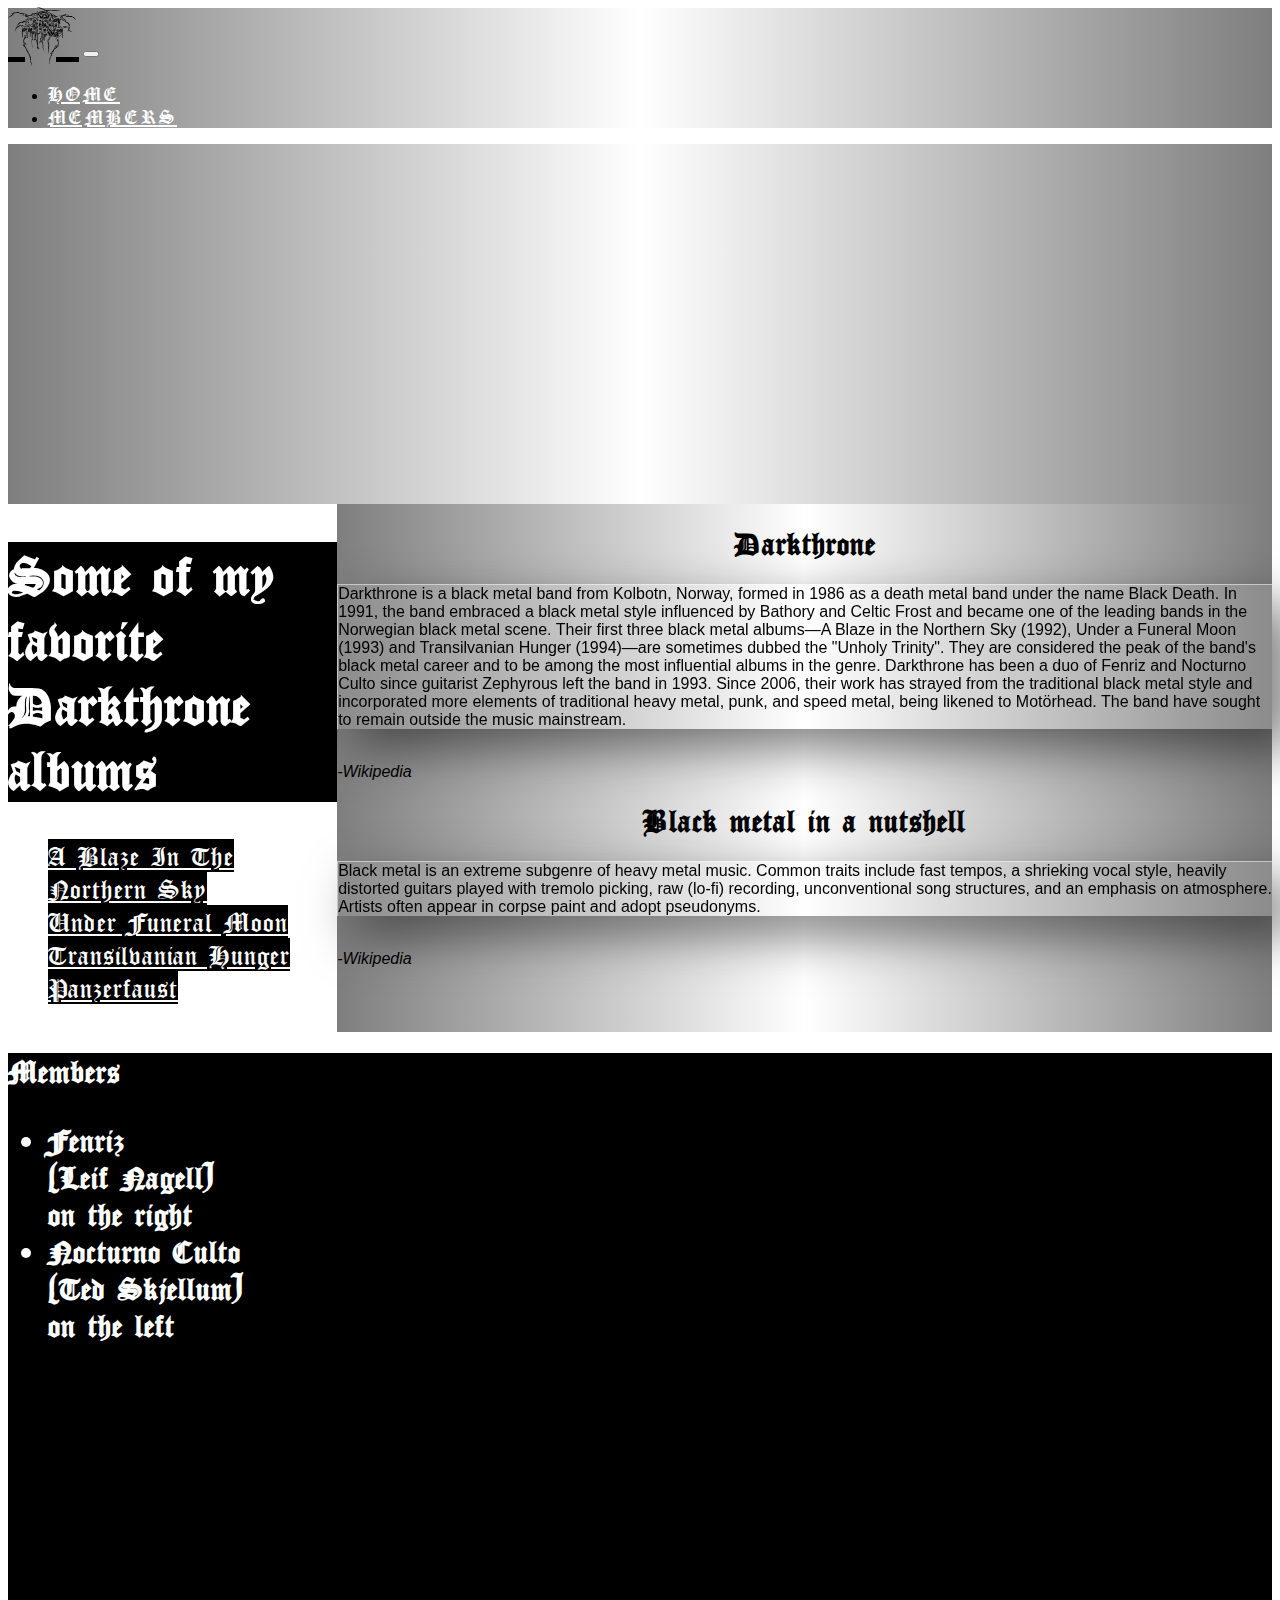
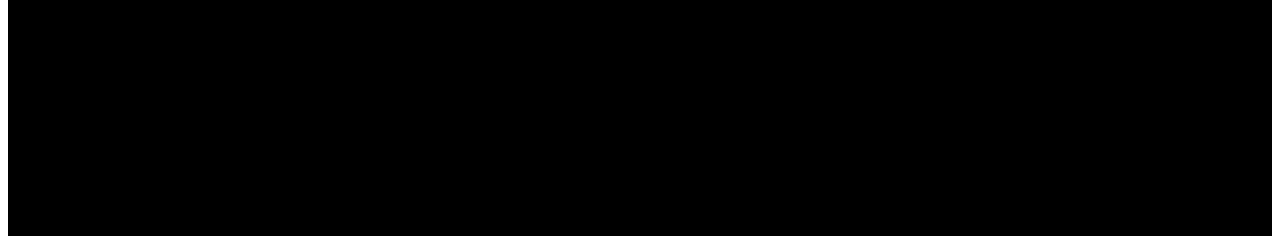
==== excercise4.html @ cff3230a "exc4" ====
<!DOCTYPE html>
<html lang="en">
<head>
    <meta charset="UTF-8">
    <meta name="viewport" content="width=device-width, initial-scale=1.0">
    <link href="https://cdn.jsdelivr.net/npm/bootstrap@5.0.0-beta1/dist/css/bootstrap.min.css" rel="stylesheet" integrity="sha384-giJF6kkoqNQ00vy+HMDP7azOuL0xtbfIcaT9wjKHr8RbDVddVHyTfAAsrekwKmP1" crossorigin="anonymous">
    <link rel='stylesheet' type='text/css' media='screen' href="ex4.css">
    <title>Document</title>
</head>
<body>

    <nav class="navbar navbar-expand-lg navbar-light  sticky-top navbar-custom">
        <div class="container-fluid">
          <a class="navbar-brand" href="#">D</a>
          <button class="navbar-toggler" type="button" data-bs-toggle="collapse" data-bs-target="#navbarSupportedContent" aria-controls="navbarSupportedContent" aria-expanded="false" aria-label="Toggle navigation">
            <span class="navbar-toggler-icon"></span>
          </button>
          <div class="collapse navbar-collapse" id="navbarSupportedContent">
            <ul class="navbar-nav me-auto mb-2 mb-lg-0">
              <li class="nav-item">
                <a class="nav-link active" aria-current="page" href="#">Home</a>
              </li>
              <li class="nav-item">
                <a class="nav-link active"  href="#memb">Members</a>
              </li>
            
             
            </ul>
          
          </div>
        </div>
      </nav>
    
<header>
<div class="topmenu">

    

</div>
</header>




<div class="flexgrowcon">
    <leftbar style="flex-grow: 1;">

      <h1> Some of my favorite <br> Darkthrone albums</h1>
    <ul>


        <li> <a href="https://www.youtube.com/watch?v=QRTW1daFaM4" target="_blank">A Blaze In The Northern Sky</a></li>
        <li> <a href="https://www.youtube.com/watch?v=47jB1-mllWY" target="_blank">Under Funeral Moon</a></li>
        <li> <a href="https://www.youtube.com/watch?v=iKbeRqqivdw" target="_blank">Transilvanian Hunger</a></li>
        <li> <a href="https://www.youtube.com/watch?v=RDDFP67Ppd4" target="_blank">Panzerfaust</a></li>
    </ul>
    </leftbar>
<content style="flex-grow: 6;">
<article class="darkthrone">
<h1>Darkthrone</h1>


  <p>Darkthrone is a black metal band from Kolbotn, Norway, formed in 1986 as a death metal band under the name Black Death. In 1991, the band embraced a black metal style influenced by Bathory and Celtic Frost and became one of the leading bands in the Norwegian black metal scene. 
  Their first three black metal albums—A Blaze in the Northern Sky (1992), Under a Funeral Moon (1993) and Transilvanian Hunger (1994)—are sometimes dubbed the "Unholy Trinity".  They are considered the peak of the band's black metal career and to be among the most influential albums in the genre.  
  Darkthrone has been a duo of Fenriz and Nocturno Culto since guitarist Zephyrous left the band in 1993.  Since 2006, their work has strayed from the traditional black metal style and incorporated more elements of traditional heavy metal, punk, and speed metal, being likened to Motörhead. 
  The band have sought to remain outside the music mainstream. <br> </p>
<br>
</article>
  <em class="quote">-Wikipedia</em>

  <article class="black-metal">
    <h1> Black metal in a nutshell</h1>

    <p>Black metal is an extreme subgenre of heavy metal music. Common traits include fast tempos, a shrieking vocal style, heavily distorted guitars played with tremolo picking, raw (lo-fi) recording, unconventional song structures, and an emphasis on atmosphere. Artists often appear in corpse paint and adopt pseudonyms.</p>
 <br>
  </article>
  <em class="quote">-Wikipedia</em>


</content>


</div>
<div class="members" id="memb">
<footer>
 <h1>Members
 <ul>
<li> Fenriz <br> (Leif Nagell) <br> on the right</li>
<li> Nocturno Culto <br> (Ted Skjellum) <br> on the left</li>


 </ul>
</h1>
</footer>
</div>

<script src="https://cdn.jsdelivr.net/npm/bootstrap@5.0.0-beta1/dist/js/bootstrap.bundle.min.js" integrity="sha384-ygbV9kiqUc6oa4msXn9868pTtWMgiQaeYH7/t7LECLbyPA2x65Kgf80OJFdroafW" crossorigin="anonymous"></script>
</body>
</html>
---- ex4.css ----
@font-face{
    src: url(fonts/Black_Metal_Logos.ttf);
    font-family: metal;
    }
    @font-face{
        src: url(fonts/CloisterBlack.ttf);
        font-family: bathory;
        }
    






.topmenu{
    overflow: hidden;
       display: flex;
       justify-content: center;
       align-items: center;
   
    
    color: white;
    margin: 0;
    background-image: url(https://media.snl.no/media/130301/standard_black_metal_74.png);
    background-position: center;
    background-repeat: no-repeat;
    height: 40vh;
    width: 100%;
   
}

header{
    background: rgb(126,126,126);
    background: linear-gradient(90deg, rgba(126,126,126,1) 0%, rgba(255,255,255,1) 50%, rgba(126,126,126,1) 100%);
}

.flexgrowcon{
    display: flex;
    align-items: stretch;
}

leftbar{
background-image: url(https://upload.wikimedia.org/wikipedia/commons/thumb/3/38/Black_and_white_winter_forest_%2831712206600%29.jpg/595px-Black_and_white_winter_forest_%2831712206600%29.jpg);
background-repeat: no-repeat;
background-position: center;
background-size: cover;
font-family: bathory;

font-size: 28px;
min-height: 500px;
color: white;
width: fit-content;

}

leftbar a{
    
    color: white;
    background-color: black
   
}

leftbar a:hover{
color: white;
}

leftbar h1{
    background-color: black;
}

.members footer{
    background-image: url(https://upload.wikimedia.org/wikipedia/commons/7/72/Darkthrone.jpg);
    background-repeat: no-repeat;
    background-position: right;
    width: 100%;
    height: 87vh;
    background-color: black;
    text-align:inherit;
    font-family: bathory;
    color: white;
    
   
    
   
}



content{
font-family: 'Franklin Gothic Medium', 'Arial Narrow', Arial, sans-serif;
background: rgb(126,126,126);
background: linear-gradient(90deg, rgba(126,126,126,1) 0%, rgba(255,255,255,1) 50%, rgba(126,126,126,1) 100%);
color:black;

width: fit-content;

}

.darkthrone h1{
    font-family: bathory;
    text-align: center;

}
.darkthrone p{
    font-family: 'Franklin Gothic Medium', 'Arial Narrow', Arial, sans-serif;
    box-shadow: 20px 20px 50px rgba(0, 0 ,0 , 0.5);
    background: rgba(255, 255, 255, 0.1);
   
    border-top: 1px solid rgba(255, 255, 255, 0.5);
    border-left: 1px solid rgba(255, 255, 255, 0.5);
    backdrop-filter: blur(5px);

}

.black-metal h1{
    font-family: bathory;
    text-align: center;

}
.black-metal p{
    font-family: 'Franklin Gothic Medium', 'Arial Narrow', Arial, sans-serif;
    box-shadow: 20px 20px 50px rgba(0, 0 ,0 , 0.5);
    background: rgba(255, 255, 255, 0.1);
   
    border-top: 1px solid rgba(255, 255, 255, 0.5);
    border-left: 1px solid rgba(255, 255, 255, 0.5);
    backdrop-filter: blur(5px);

}
content .quote{
    font-family: sans-serif;
    font-weight: lighter;
}

.navbar-light .navbar-brand {
    font-family: metal;
	color: black;
	font-size: 50px;
	text-transform: uppercase;

	letter-spacing: 2px;

}
.navbar-light .navbar-brand:hover{
color: white;

}
.navbar-light .nav-link.active{
    font-family: bathory;
	color:white;
	font-size: 20px;
	text-transform: uppercase;
	
	letter-spacing: 2px;
}
.navbar-light .nav-link{
    font-family: bathory;
	color:white;
	font-size: 20px;
	text-transform: uppercase;
	
	letter-spacing: 2px;
}


.navbar-custom{
    background: rgb(126,126,126);
    background: linear-gradient(90deg, rgba(126,126,126,1) 0%, rgba(255,255,255,1) 50%, rgba(126,126,126,1) 100%);
}
.nav-link.active,  .nav-link:focus {
    color:white;
}

.navbar-light .navbar-nav .nav-link:focus,  .navbar-light .navbar-nav .nav-link:hover {
	color:white;
}
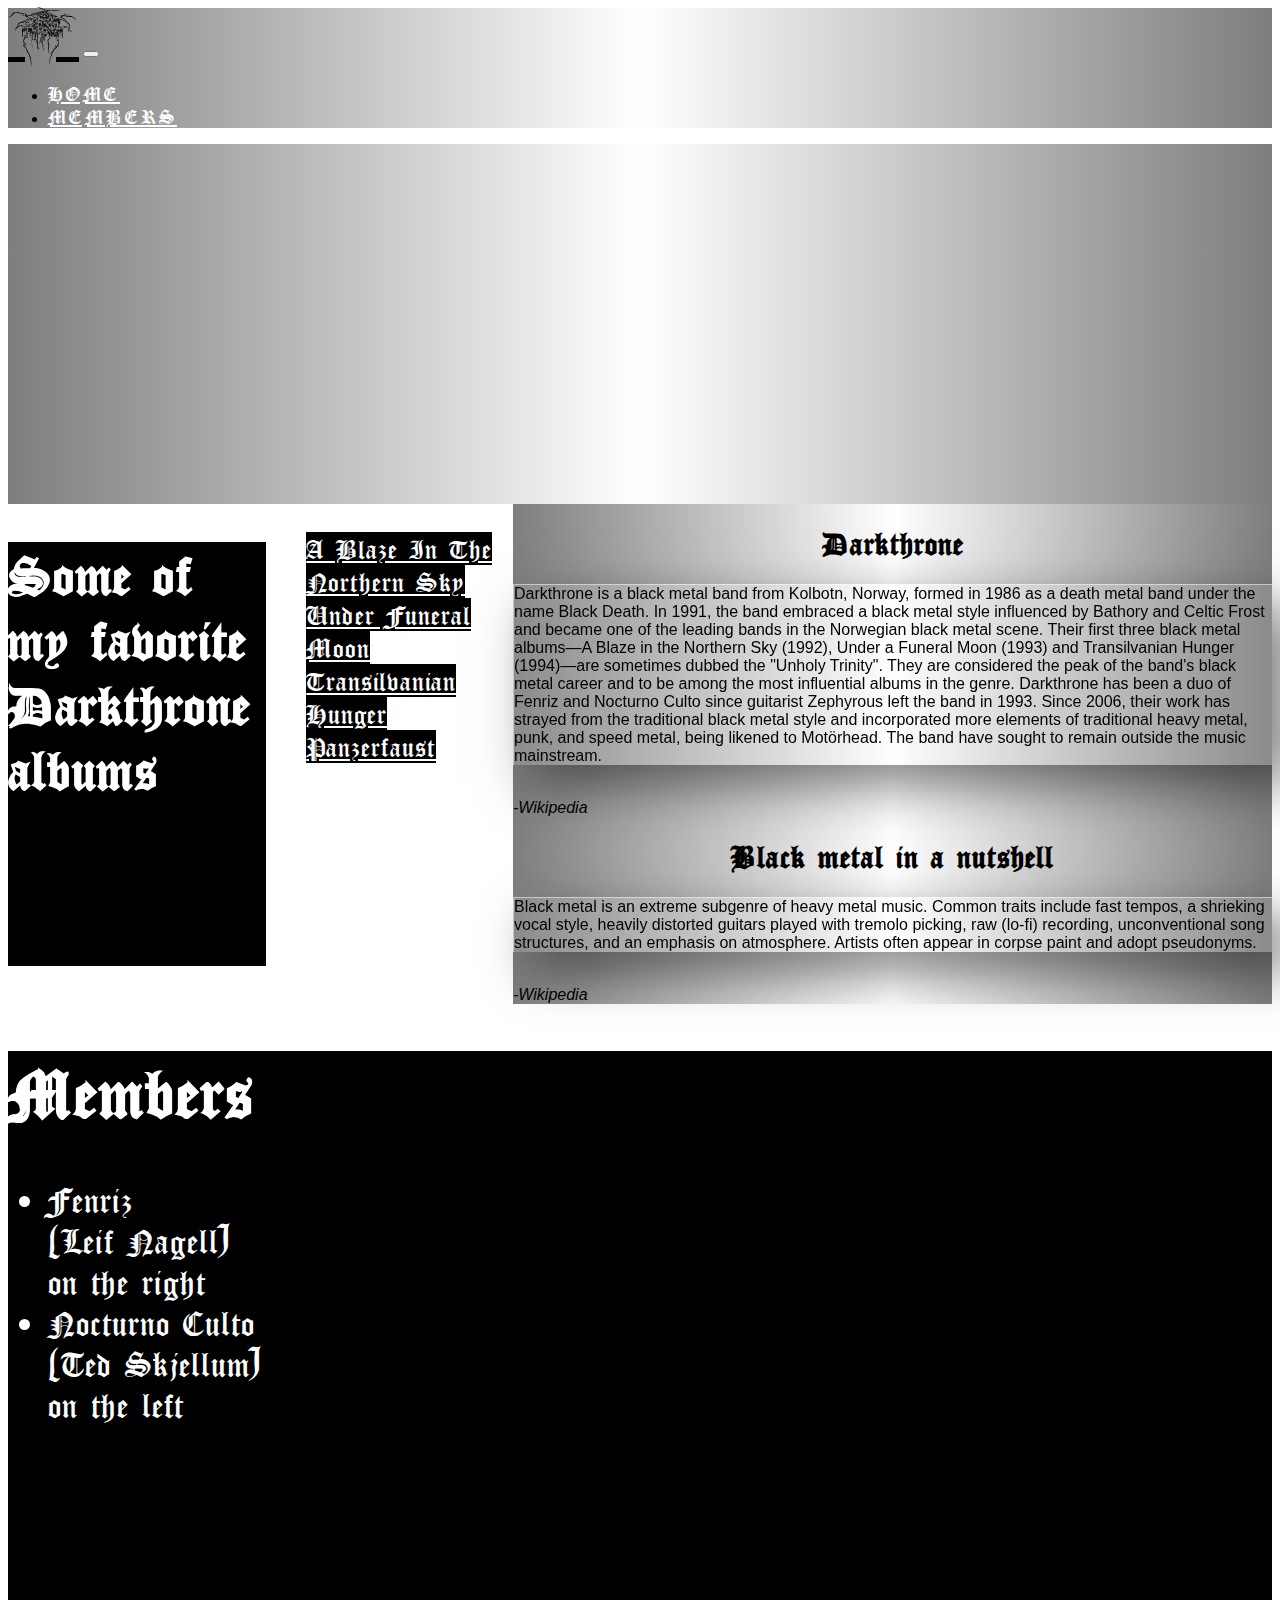
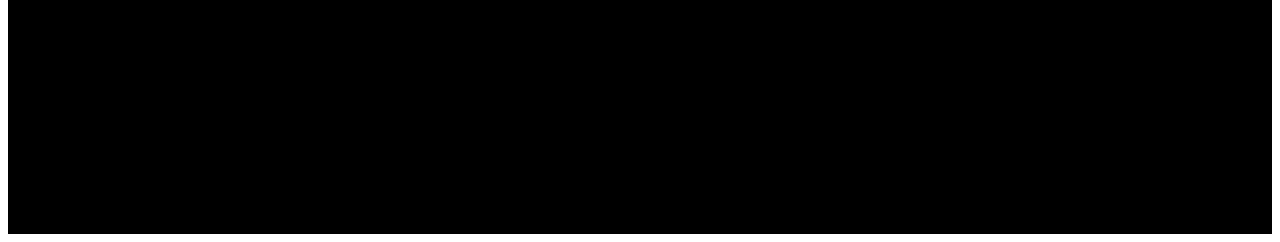
==== commit 977a11f5: "exc4" ====
--- a/excercise4.html
+++ b/excercise4.html
@@ -83,14 +83,14 @@
 </div>
 <div class="members" id="memb">
 <footer>
- <h1>Members
+ <h1>Members</h1>
  <ul>
 <li> Fenriz <br> (Leif Nagell) <br> on the right</li>
 <li> Nocturno Culto <br> (Ted Skjellum) <br> on the left</li>
 
 
  </ul>
-</h1>
+
 </footer>
 </div>
 
--- a/ex4.css
+++ b/ex4.css
@@ -46,7 +46,8 @@
 background-position: center;
 background-size: cover;
 font-family: bathory;
-
+display: flex;
+align-items: stretch;
 font-size: 28px;
 min-height: 500px;
 color: white;
@@ -79,6 +80,7 @@
     text-align:inherit;
     font-family: bathory;
     color: white;
+    font-size: 35px;
     
    
     
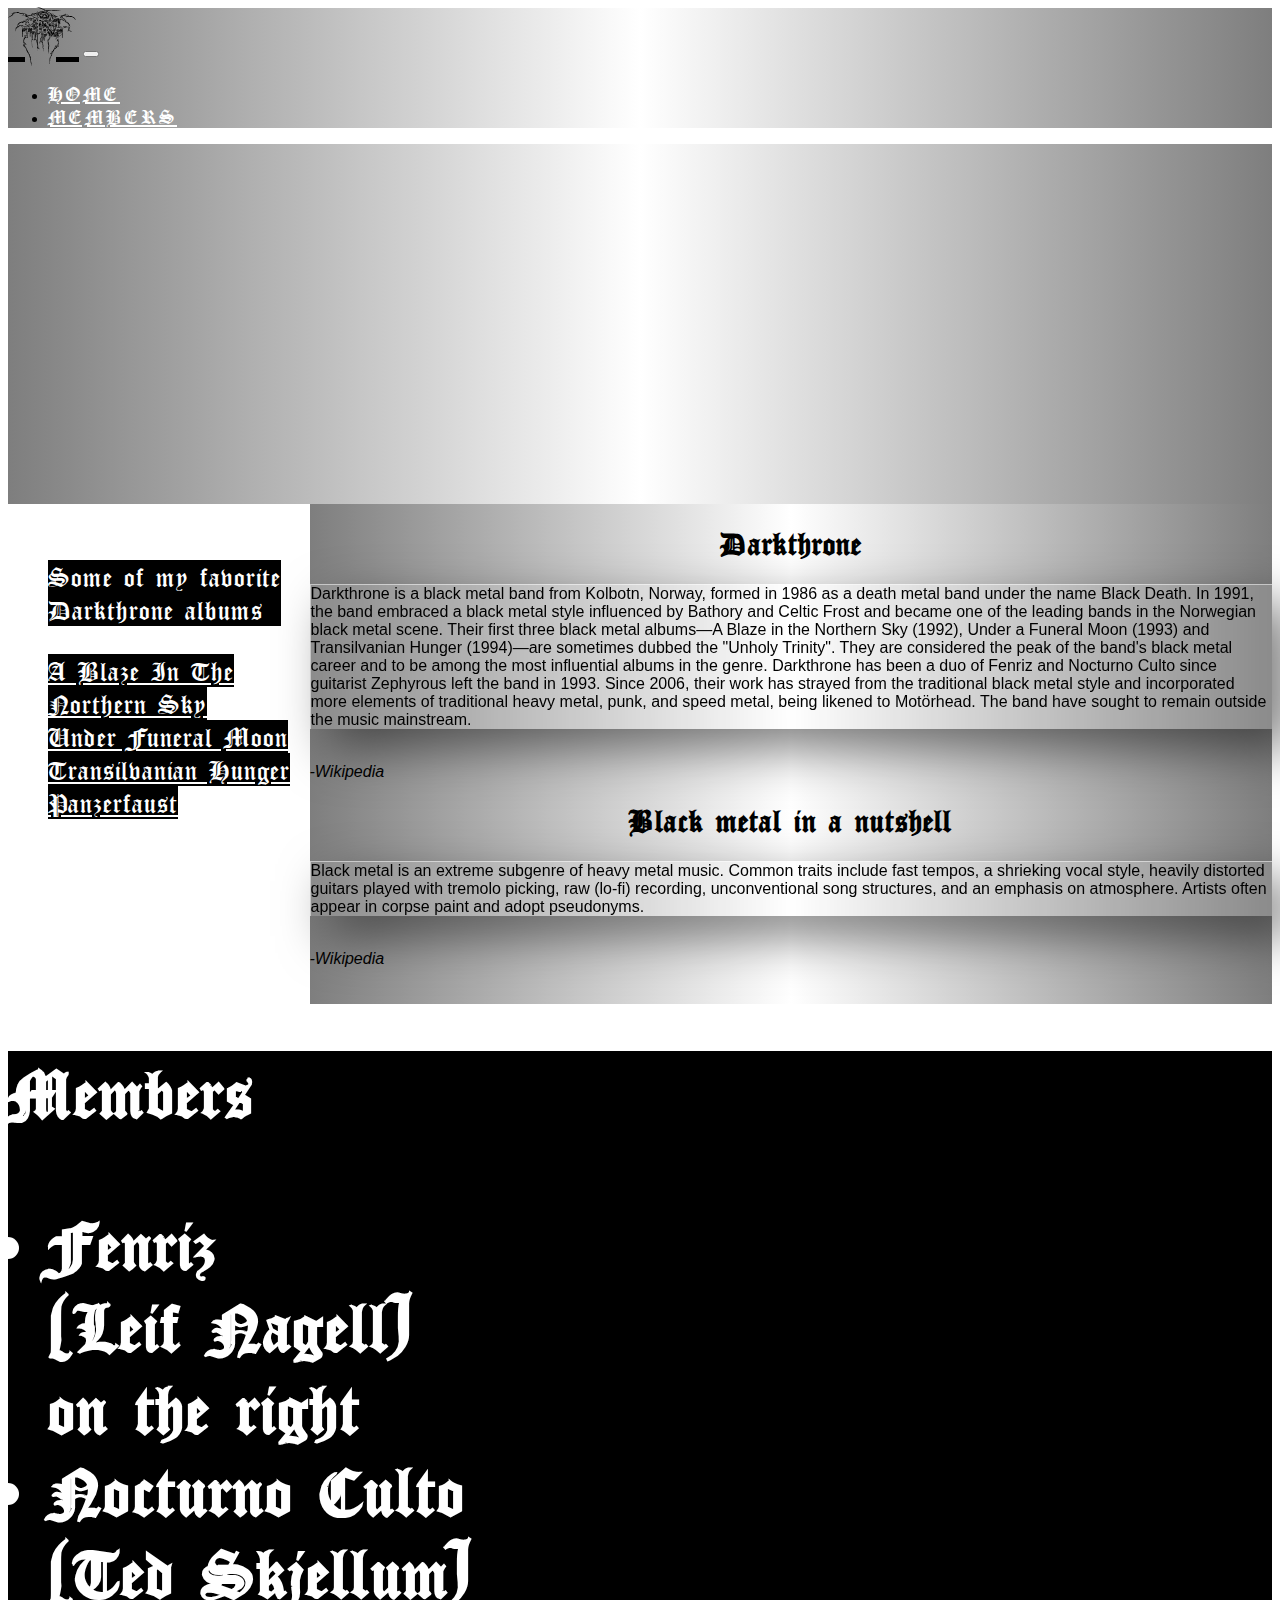
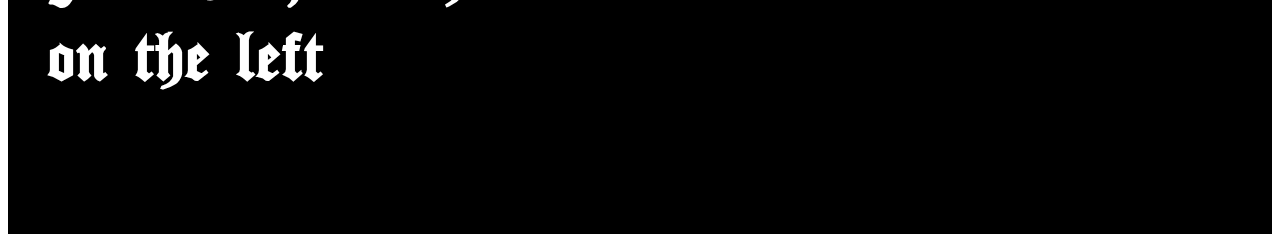
==== commit 92e7cfab: "ex" ====
--- a/excercise4.html
+++ b/excercise4.html
@@ -45,9 +45,9 @@
 <div class="flexgrowcon">
     <leftbar style="flex-grow: 1;">
 
-      <h1> Some of my favorite <br> Darkthrone albums</h1>
+     
     <ul>
-
+     <p> Some of my favorite <br> Darkthrone albums</p>
 
         <li> <a href="https://www.youtube.com/watch?v=QRTW1daFaM4" target="_blank">A Blaze In The Northern Sky</a></li>
         <li> <a href="https://www.youtube.com/watch?v=47jB1-mllWY" target="_blank">Under Funeral Moon</a></li>
@@ -83,7 +83,7 @@
 </div>
 <div class="members" id="memb">
 <footer>
- <h1>Members</h1>
+ <h1>Members<h1>
  <ul>
 <li> Fenriz <br> (Leif Nagell) <br> on the right</li>
 <li> Nocturno Culto <br> (Ted Skjellum) <br> on the left</li>
--- a/ex4.css
+++ b/ex4.css
@@ -66,8 +66,9 @@
 color: white;
 }
 
-leftbar h1{
+leftbar p{
     background-color: black;
+    width: fit-content ;
 }
 
 .members footer{
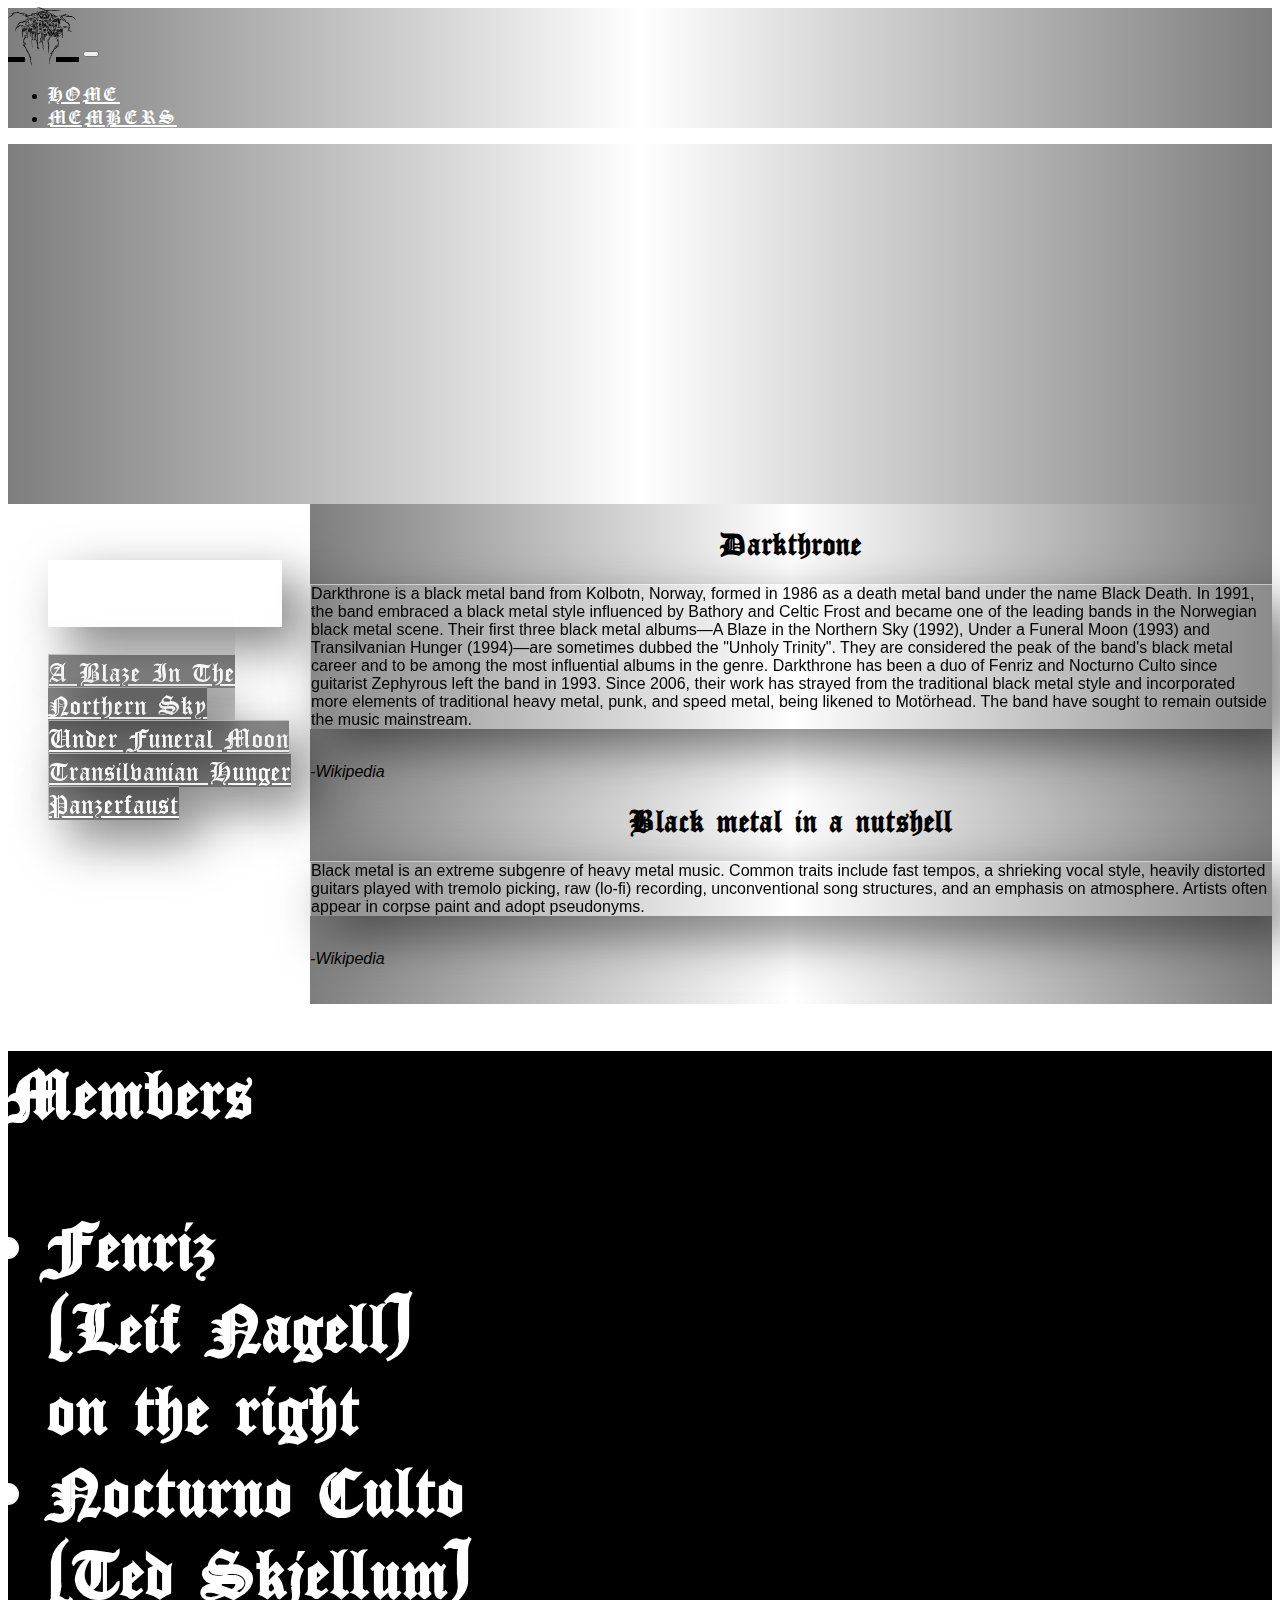
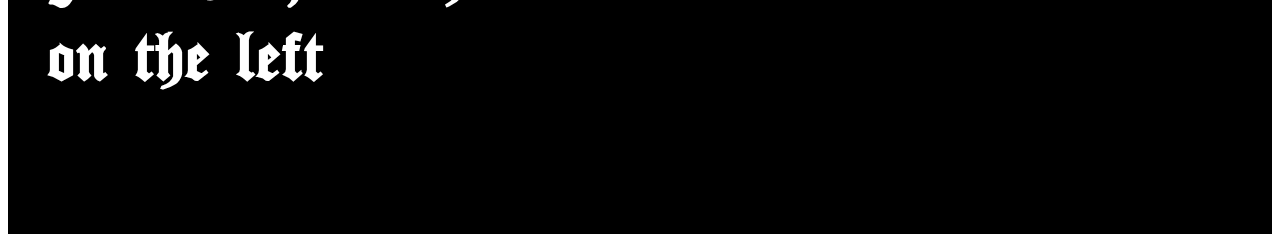
==== commit d643e37f: "ex5 ready" ====
--- a/excercise4.html
+++ b/excercise4.html
@@ -47,7 +47,7 @@
 
      
     <ul>
-     <p> Some of my favorite <br> Darkthrone albums</p>
+     <p> Some of my favorite  <br> Darkthrone albums</p>
 
         <li> <a href="https://www.youtube.com/watch?v=QRTW1daFaM4" target="_blank">A Blaze In The Northern Sky</a></li>
         <li> <a href="https://www.youtube.com/watch?v=47jB1-mllWY" target="_blank">Under Funeral Moon</a></li>
--- a/ex4.css
+++ b/ex4.css
@@ -58,17 +58,30 @@
 leftbar a{
     
     color: white;
-    background-color: black
+    
+    box-shadow: 20px 20px 50px rgba(0, 0 ,0 , 0.5);
+    background: rgba(0, 0, 0, 0.466);
+   
+    border-top: 1px solid rgba(255, 255, 255, 0.5);
+    border-left: 1px solid rgba(255, 255, 255, 0.5);
+    backdrop-filter: blur(5px);
    
 }
 
 leftbar a:hover{
-color: white;
+color: white
 }
 
 leftbar p{
-    background-color: black;
+    color: white;
     width: fit-content ;
+    box-shadow: 20px 20px 50px rgba(0, 0 ,0 , 0.5);
+    background: rgba(255, 255, 255, 0.1);
+   
+    border-top: 1px solid rgba(255, 255, 255, 0.5);
+    border-left: 1px solid rgba(255, 255, 255, 0.5);
+    backdrop-filter: blur(5px);
+    
 }
 
 .members footer{
